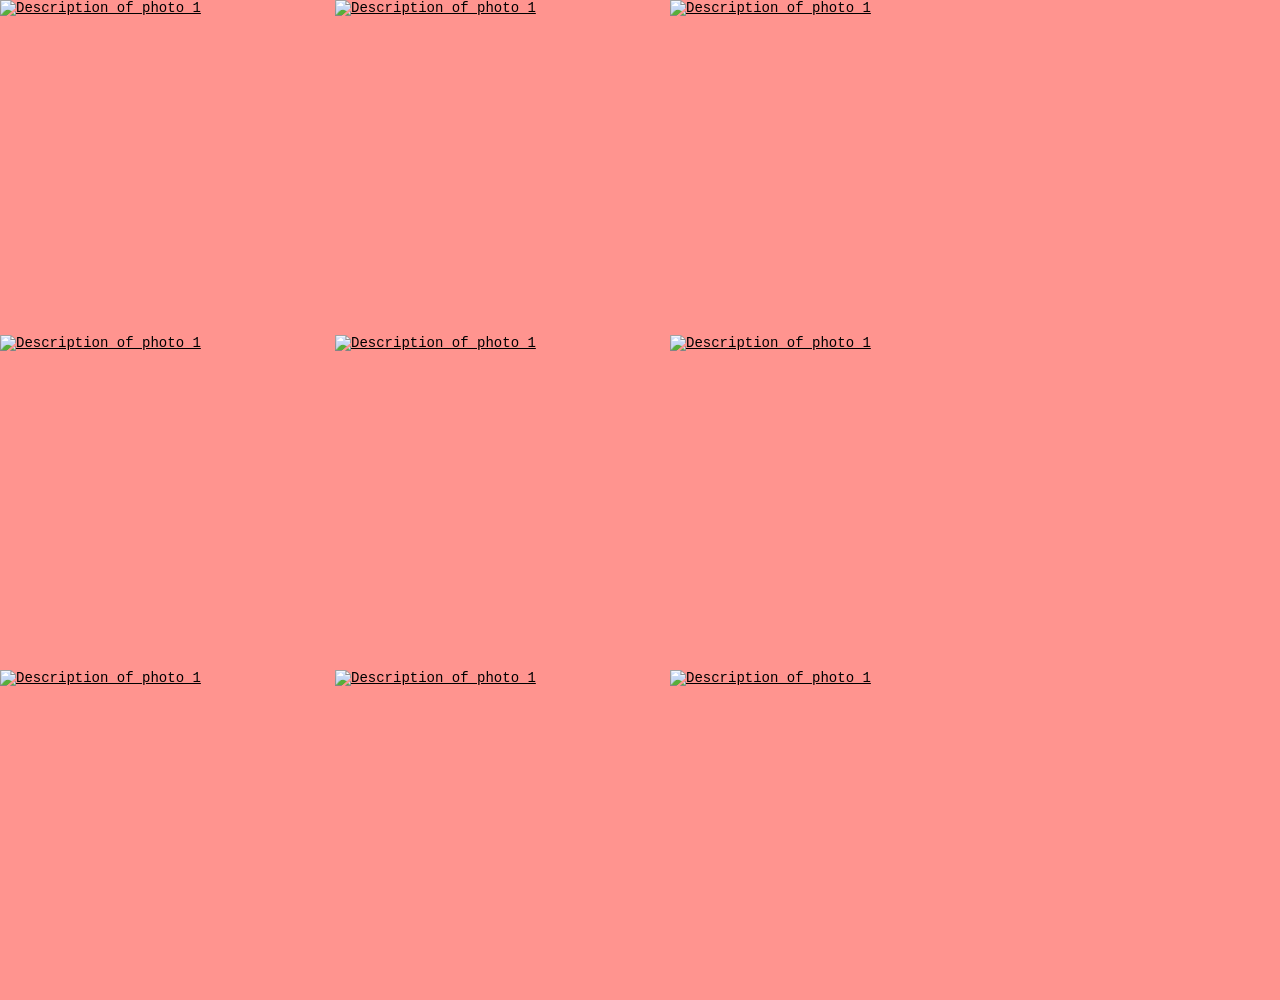
==== instagram.html @ a1fda5ce "Create instagram.html" ====
<!DOCTYPE html>
<html lang="en">
<head>
    <meta charset="UTF-8">
    <meta http-equiv="X-UA-Compatible" content="IE=edge">
    <meta name="viewport" content="width=device-width, initial-scale=1.0">
     
      <!-- Favicon -->
    <link rel="shortcut icon" type="image/x-icon" href="avatar.png">

  <!-- CSS -->
    <link rel="stylesheet" href="css/global.css">
  
  <style>
    body {
      margin: 0;
      padding: 0;
    }

    .grid-wrapper {
      max-width: 1000px;
      margin: 0 auto;
      padding: 0px;
    }

    .photo-grid {
      display: grid;
      grid-template-columns: auto auto auto;
      gap: 5px;
    }

    .photo-item {
      position: relative;
      width: 100%;
      aspect-ratio: 1 / 1;   /* keep it square */
      overflow: hidden;
      padding: 0;
      border: none;
      background: none;
    }

    .photo-item img {
      width: 100%;
      height: 100%;
      object-fit: contain;   /* fit inside the square */
      display: block;
    }
    
    .photo-item a:hover { 
      border: 0.5px dashed #ff948fb;
      transform: scale(1.05);
    }
    

    @media (max-width: 600px) {
      .grid-wrapper {
        padding: 2px;
      }
      .photo-grid {
        gap: 2px;
      }
    }
    
  </style>
  
</head>
  
<body>
  <main class="grid-wrapper">
    <section class="photo-grid">
      <!-- Replace src with your own images in /photos/ or similar -->
      <div class="photo-item">
        <a href="https://peanuts.com">
        <img src="https://static.wixstatic.com/media/449abe_5bcdc480851443d6b592c87fa3552f4e~mv2.jpg/v1/fill/w_970,h_970,al_c,q_85,usm_0.66_1.00_0.01,enc_avif,quality_auto/cb-color.jpg" alt="Description of photo 1">
        </a>
      </div>
      
      <div class="photo-item">
        <a href="https://peanuts.com">
        <img src="https://static.wixstatic.com/media/449abe_5bcdc480851443d6b592c87fa3552f4e~mv2.jpg/v1/fill/w_970,h_970,al_c,q_85,usm_0.66_1.00_0.01,enc_avif,quality_auto/cb-color.jpg" alt="Description of photo 1">
        </a>
      </div>
      
      <div class="photo-item">
        <a href="https://peanuts.com">
        <img src="https://static.wixstatic.com/media/449abe_5bcdc480851443d6b592c87fa3552f4e~mv2.jpg/v1/fill/w_970,h_970,al_c,q_85,usm_0.66_1.00_0.01,enc_avif,quality_auto/cb-color.jpg" alt="Description of photo 1">
        </a>
      </div>
      
      <div class="photo-item">
        <a href="https://peanuts.com">
        <img src="https://static.wixstatic.com/media/449abe_5bcdc480851443d6b592c87fa3552f4e~mv2.jpg/v1/fill/w_970,h_970,al_c,q_85,usm_0.66_1.00_0.01,enc_avif,quality_auto/cb-color.jpg" alt="Description of photo 1">
        </a>
      </div>
      
      <div class="photo-item">
        <a href="https://peanuts.com">
        <img src="https://static.wixstatic.com/media/449abe_5bcdc480851443d6b592c87fa3552f4e~mv2.jpg/v1/fill/w_970,h_970,al_c,q_85,usm_0.66_1.00_0.01,enc_avif,quality_auto/cb-color.jpg" alt="Description of photo 1">
        </a>
      </div>
      
      <div class="photo-item">
        <a href="https://peanuts.com">
        <img src="https://static.wixstatic.com/media/449abe_5bcdc480851443d6b592c87fa3552f4e~mv2.jpg/v1/fill/w_970,h_970,al_c,q_85,usm_0.66_1.00_0.01,enc_avif,quality_auto/cb-color.jpg" alt="Description of photo 1">
        </a>
      </div>
      
      <div class="photo-item">
        <a href="https://peanuts.com">
        <img src="https://static.wixstatic.com/media/449abe_5bcdc480851443d6b592c87fa3552f4e~mv2.jpg/v1/fill/w_970,h_970,al_c,q_85,usm_0.66_1.00_0.01,enc_avif,quality_auto/cb-color.jpg" alt="Description of photo 1">
        </a>
      </div>
      
      <div class="photo-item">
        <a href="https://peanuts.com">
        <img src="https://static.wixstatic.com/media/449abe_5bcdc480851443d6b592c87fa3552f4e~mv2.jpg/v1/fill/w_970,h_970,al_c,q_85,usm_0.66_1.00_0.01,enc_avif,quality_auto/cb-color.jpg" alt="Description of photo 1">
        </a>
      </div>
      
      <div class="photo-item">
        <a href="https://peanuts.com">
        <img src="https://static.wixstatic.com/media/449abe_5bcdc480851443d6b592c87fa3552f4e~mv2.jpg/v1/fill/w_970,h_970,al_c,q_85,usm_0.66_1.00_0.01,enc_avif,quality_auto/cb-color.jpg" alt="Description of photo 1">
        </a>
      </div>
      
    </section>
  </main>
</body>
</html>

  
</html>
---- css/global.css ----
/*
    ++++++ GLOBAL STYLES ++++++

    These styles are used across the notebook.
*/

/* CSS Variables */
:root {
 --offwhite: #fffbfa;
 --note: lemonchiffon;
 --coral: #ff948f;
 --bg: #fffbfa;
 --fg: #000000;
 --accent: #ff948f;

  /* log tag colors */
  --tag-music:    #E0B0FF;  /* mauve */
  --tag-writing:  #fffacd;  /* lemonchiffon */
  --tag-politics: #78282B;  /* mahogany */
  --tag-culture:  #80cbc4;  /* teal */
  --tag-internet: #81d4fa;  /* light blue */
  --tag-life:     #FFD1CF;  /* lighter coral */
  --tag-other:    #F2F2E9;  /* piss grey */
}



/* Border box sizing fix */
*, *:before, *:after { box-sizing: border-box; }

/* Some global style resets */
body {
  padding: 0px;
  max-width: 1000px;
  margin: auto;
  font-family: 'Courier New';
  color: var(--);
  background-color: var(--coral);
  -webkit-font-smoothing: antialiased;
  -moz-osx-font-smoothing: grayscale; 
  -webkit-text-size-adjust: none; 
}

h1, h2, h3, h4, p, ol, ul, li, a, figure, p:last-child, ul:last-child, ol:last-child {
    font-family:'Courier New', monospace;
    font-size: 14px;
    margin: 0;
    padding: 0;
    overflow-wrap: anywhere;   /* modern, nice */
    word-break: break-word;
}

ul, ol {
    position: relative;
    list-style: none;
    margin-left: 0;
    padding-left:.5em;
}

li:before {
    content: "»";
    position: absolute;
    left: 0;
/*   padding-left: .5em;
    display: block;
    float: left;
    width: 1.2em;
    color: #000; */
}


li {
    list-style-position: inside;
    padding-left: 1em;
}

p, ul, ol {
    margin-bottom: 1em;
    line-height: 1.3;
}

img {
    max-width: 100%;
}

a {
    color: var(--flowers);
}

.log-left section a {
    --tag-color: var(--note);
}
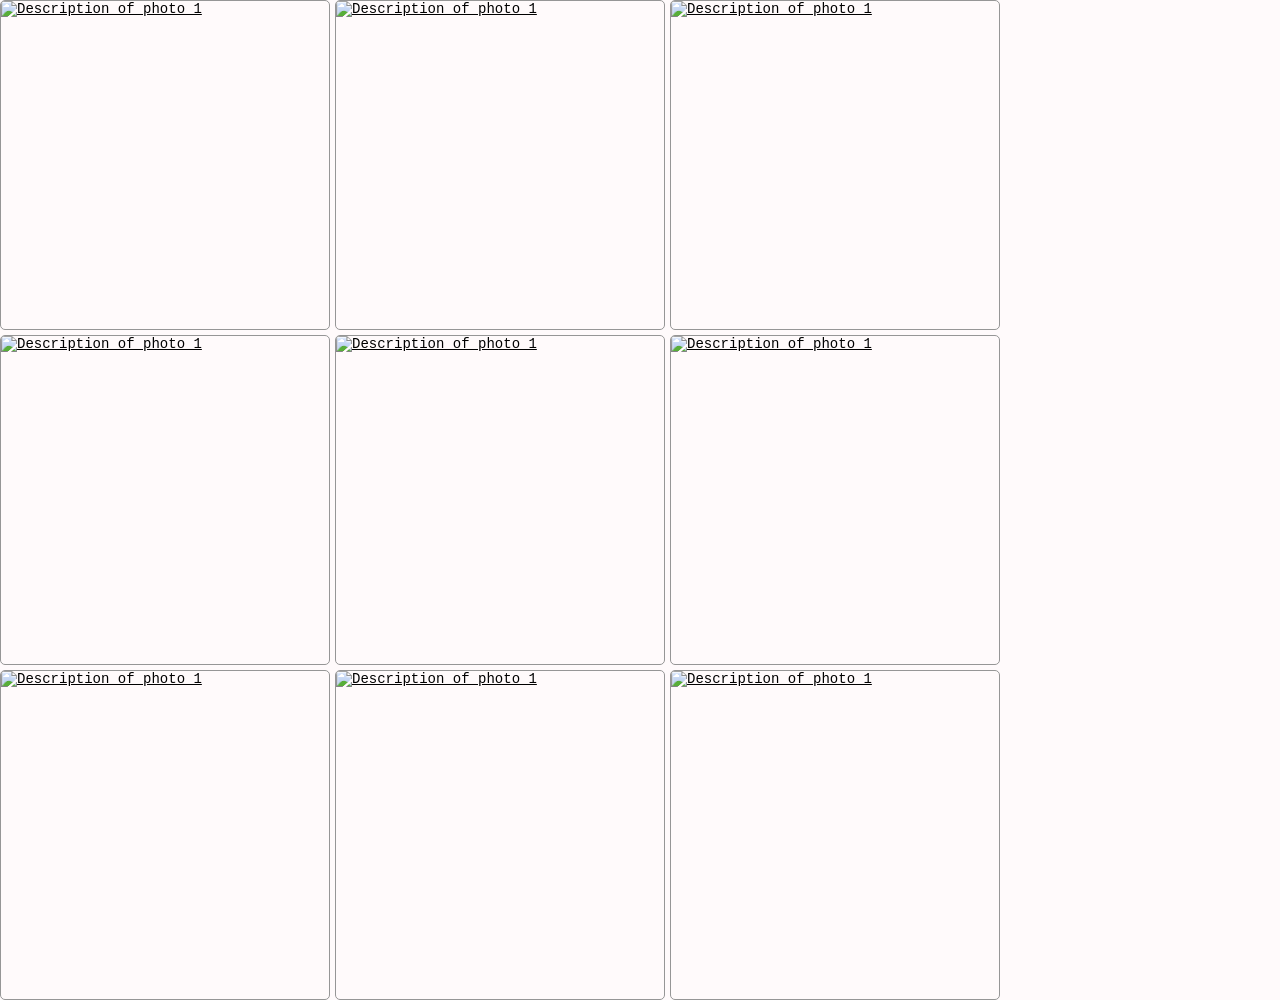
==== commit 89b50534: "Update instagram.html" ====
--- a/instagram.html
+++ b/instagram.html
@@ -15,6 +15,7 @@
     body {
       margin: 0;
       padding: 0;
+      background: #fffafb;
     }
 
     .grid-wrapper {
@@ -30,13 +31,14 @@
     }
 
     .photo-item {
-      position: relative;
-      width: 100%;
-      aspect-ratio: 1 / 1;   /* keep it square */
-      overflow: hidden;
-      padding: 0;
-      border: none;
-      background: none;
+        position: relative;
+        width: 100%;
+        aspect-ratio: 1 / 1;
+        overflow: hidden;
+        padding: 0;
+        border: .5px solid #969696;
+        border-radius: 5px;
+        background: none;
     }
 
     .photo-item img {
@@ -46,8 +48,8 @@
       display: block;
     }
     
-    .photo-item a:hover { 
-      border: 0.5px dashed #ff948fb;
+    .photo-item img:hover { 
+      border: 1x dashed #ff948fb;
       transform: scale(1.05);
     }
     
